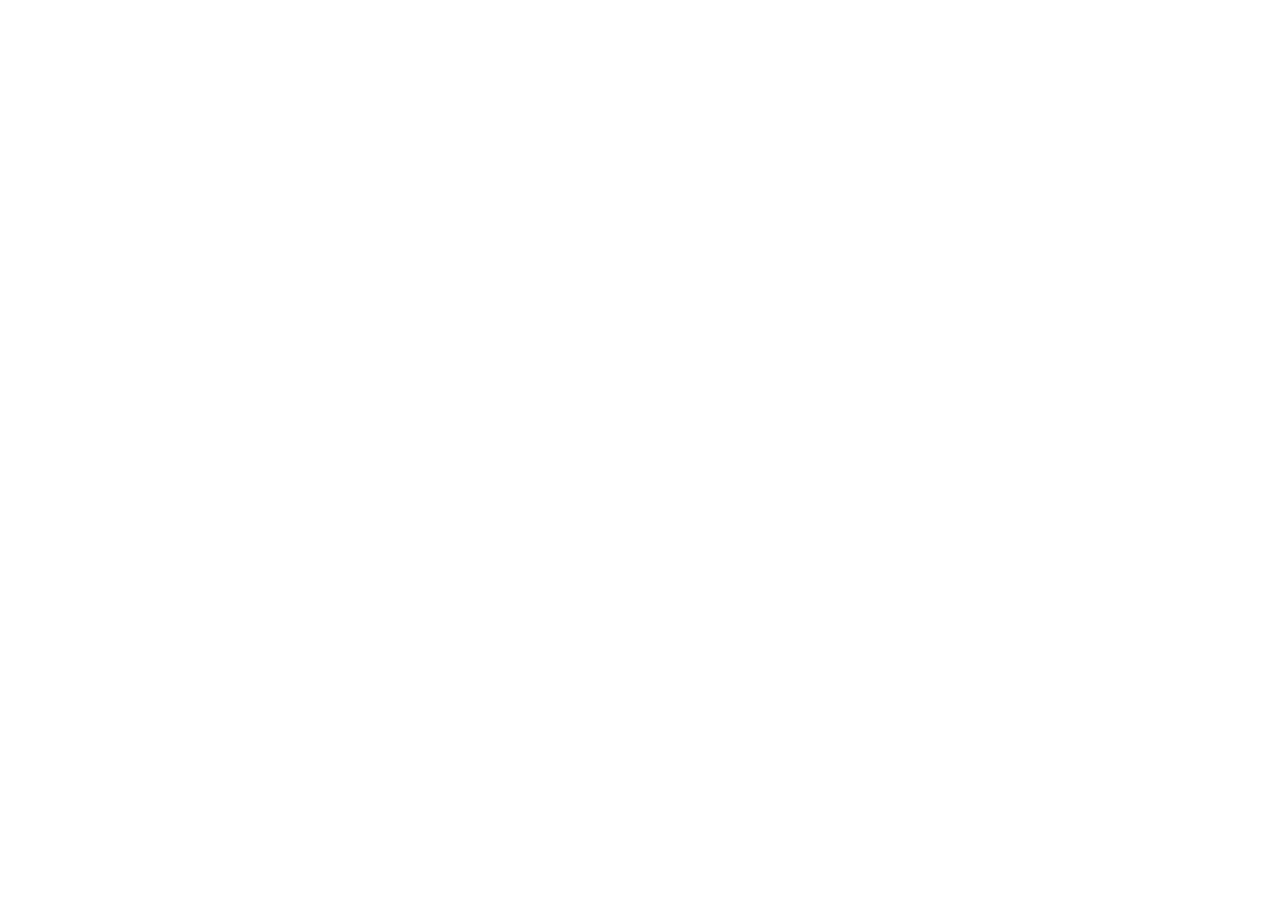
==== static/index.html @ e7d76e94 "Create static directory structure" ====
<!DOCTYPE html>
<html lang="pt-BR">
<head>
    <meta charset="UTF-8">
    <meta name="viewport" content="width=device-width, initial-scale=1.0">
    <title>Gestão de Buffet</title>
    <link rel="stylesheet" href="/static/style.css">
</head>
<body>
</body>
</html>
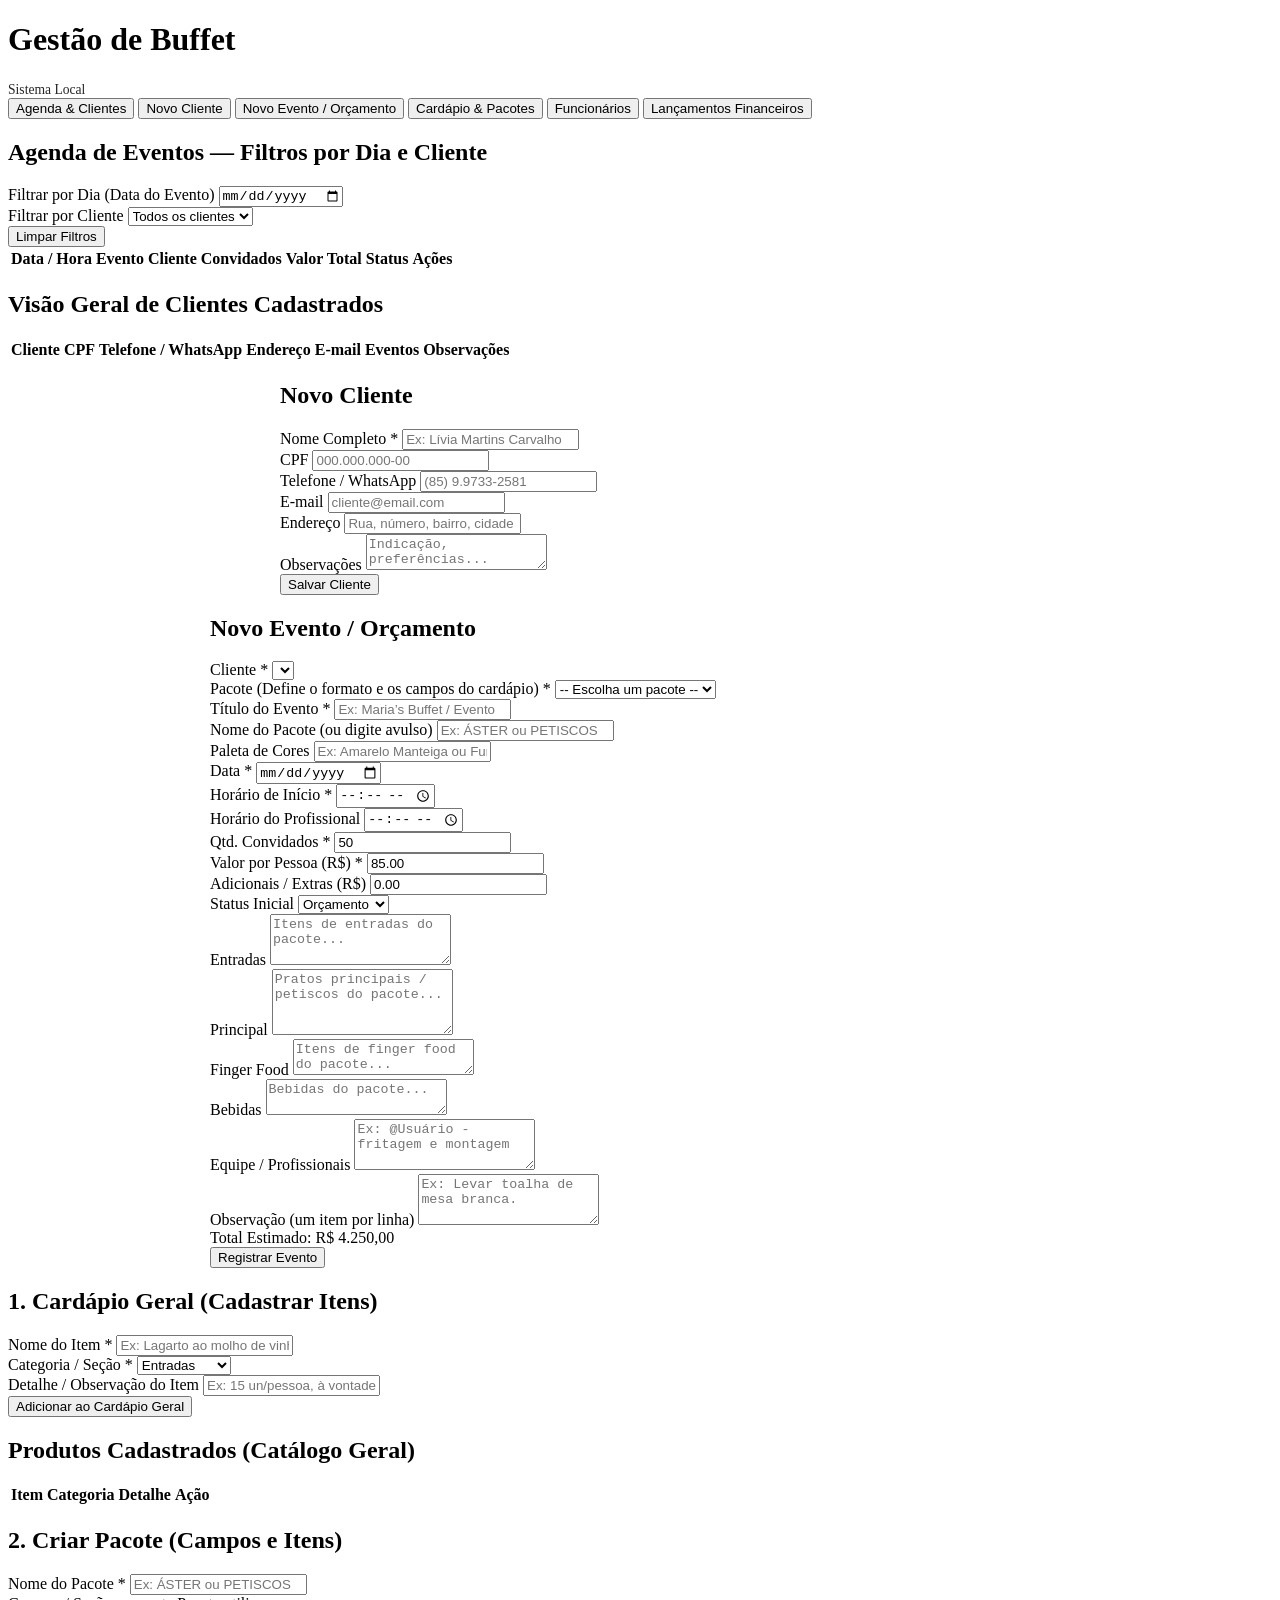
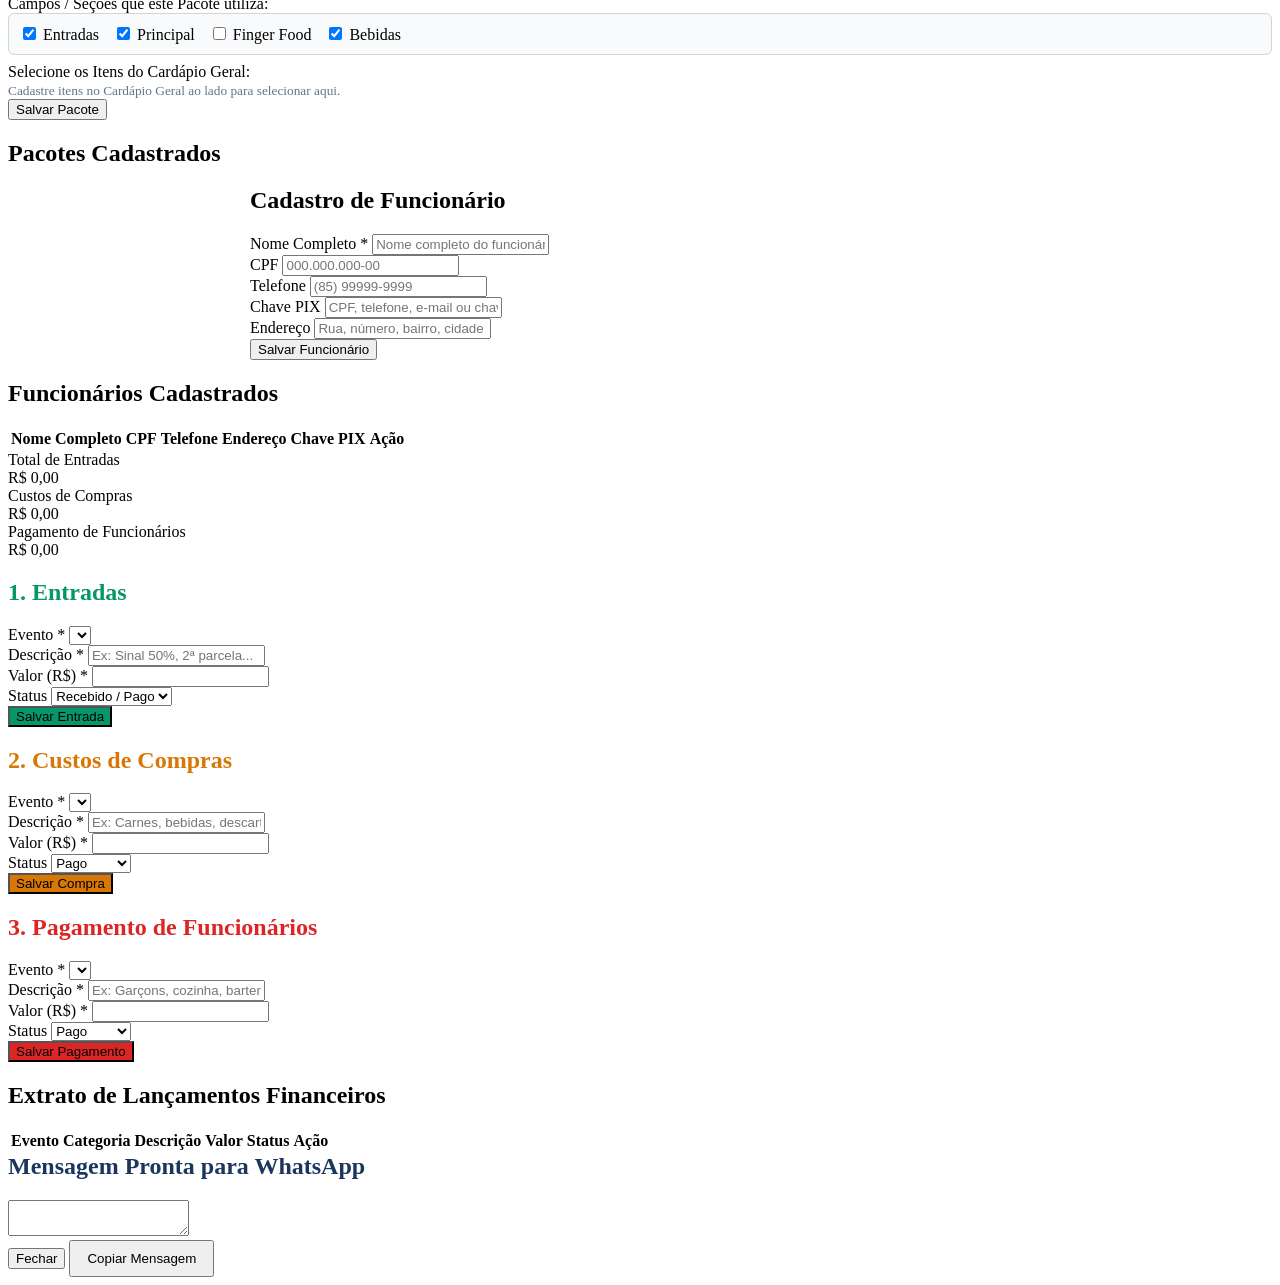
==== commit 10753125: "Rename index.html to static/index.html" ====
--- a/static/index.html
+++ b/static/index.html
@@ -1,11 +1,1145 @@
-<!DOCTYPE html>
-<html lang="pt-BR">
-<head>
-    <meta charset="UTF-8">
-    <meta name="viewport" content="width=device-width, initial-scale=1.0">
-    <title>Gestão de Buffet</title>
-    <link rel="stylesheet" href="/static/style.css">
-</head>
-<body>
-</body>
-</html>
+<!DOCTYPE html>
+<html lang="pt-BR">
+<head>
+    <meta charset="UTF-8">
+    <meta name="viewport" content="width=device-width, initial-scale=1.0">
+    <title>Gestão de Buffet</title>
+    <link rel="stylesheet" href="/static/style.css">
+</head>
+<body>
+    <header>
+        <div class="header-top">
+            <h1>Gestão de Buffet</h1>
+            <span style="font-size: 0.85rem; opacity: 0.85;">Sistema Local</span>
+        </div>
+        <nav class="nav-menu">
+            <button class="nav-btn active" onclick="abrirSecao('agenda', this)">Agenda & Clientes</button>
+            <button class="nav-btn" onclick="abrirSecao('novo-cliente', this)">Novo Cliente</button>
+            <button class="nav-btn" onclick="abrirSecao('novo-evento', this)">Novo Evento / Orçamento</button>
+            <button class="nav-btn" onclick="abrirSecao('cardapio', this)">Cardápio & Pacotes</button>
+            <button class="nav-btn" onclick="abrirSecao('funcionarios', this)">Funcionários</button>
+            <button class="nav-btn" onclick="abrirSecao('financeiro', this)">Lançamentos Financeiros</button>
+        </nav>
+    </header>
+
+    <div class="container">
+        <div id="toast" class="mensagem-toast"></div>
+
+        <!-- 1. AGENDA & VISÃO GERAL DE CLIENTES -->
+        <section id="sec-agenda" class="secao ativa">
+            <div class="card">
+                <h2>Agenda de Eventos — Filtros por Dia e Cliente</h2>
+                <div class="filtros-box">
+                    <div>
+                        <label>Filtrar por Dia (Data do Evento)</label>
+                        <input type="date" id="filtroData" onchange="aplicarFiltrosAgenda()">
+                    </div>
+                    <div>
+                        <label>Filtrar por Cliente</label>
+                        <select id="filtroCliente" onchange="aplicarFiltrosAgenda()">
+                            <option value="">Todos os clientes</option>
+                        </select>
+                    </div>
+                    <div>
+                        <button type="button" class="btn-secundario" onclick="limparFiltrosAgenda()">Limpar Filtros</button>
+                    </div>
+                </div>
+
+                <table>
+                    <thead>
+                        <tr>
+                            <th>Data / Hora</th>
+                            <th>Evento</th>
+                            <th>Cliente</th>
+                            <th>Convidados</th>
+                            <th>Valor Total</th>
+                            <th>Status</th>
+                            <th>Ações</th>
+                        </tr>
+                    </thead>
+                    <tbody id="tabelaEventos"></tbody>
+                </table>
+            </div>
+
+            <div class="card">
+                <h2>Visão Geral de Clientes Cadastrados</h2>
+                <table>
+                    <thead>
+                        <tr>
+                            <th>Cliente</th>
+                            <th>CPF</th>
+                            <th>Telefone / WhatsApp</th>
+                            <th>Endereço</th>
+                            <th>E-mail</th>
+                            <th>Eventos</th>
+                            <th>Observações</th>
+                        </tr>
+                    </thead>
+                    <tbody id="tabelaClientesGeral"></tbody>
+                </table>
+            </div>
+        </section>
+
+        <!-- 2. NOVO CLIENTE -->
+        <section id="sec-novo-cliente" class="secao">
+            <div class="card" style="max-width: 720px; margin: 0 auto;">
+                <h2>Novo Cliente</h2>
+                <form id="formCliente">
+                    <div class="form-row">
+                        <div class="form-group">
+                            <label>Nome Completo *</label>
+                            <input type="text" id="cliNome" required placeholder="Ex: Lívia Martins Carvalho">
+                        </div>
+                        <div class="form-group">
+                            <label>CPF</label>
+                            <input type="text" id="cliCpf" placeholder="000.000.000-00">
+                        </div>
+                    </div>
+                    <div class="form-row">
+                        <div class="form-group">
+                            <label>Telefone / WhatsApp</label>
+                            <input type="text" id="cliTelefone" placeholder="(85) 9.9733-2581">
+                        </div>
+                        <div class="form-group">
+                            <label>E-mail</label>
+                            <input type="email" id="cliEmail" placeholder="cliente@email.com">
+                        </div>
+                    </div>
+                    <div class="form-group">
+                        <label>Endereço</label>
+                        <input type="text" id="cliEndereco" placeholder="Rua, número, bairro, cidade">
+                    </div>
+                    <div class="form-group">
+                        <label>Observações</label>
+                        <textarea id="cliObs" rows="2" placeholder="Indicação, preferências..."></textarea>
+                    </div>
+                    <button type="submit" class="btn-primario">Salvar Cliente</button>
+                </form>
+            </div>
+        </section>
+
+        <!-- 3. NOVO EVENTO / ORÇAMENTO -->
+        <section id="sec-novo-evento" class="secao">
+            <div class="card" style="max-width: 860px; margin: 0 auto;">
+                <h2>Novo Evento / Orçamento</h2>
+                <form id="formEvento">
+                    <div class="form-row">
+                        <div class="form-group">
+                            <label>Cliente *</label>
+                            <select id="evCliente" required></select>
+                        </div>
+                        <div class="form-group">
+                            <label>Pacote (Define o formato e os campos do cardápio) *</label>
+                            <select id="evPacoteSelect" onchange="aplicarPacoteSelecionado()">
+                                <option value="">-- Escolha um pacote --</option>
+                            </select>
+                        </div>
+                    </div>
+
+                    <div class="form-row">
+                        <div class="form-group">
+                            <label>Título do Evento *</label>
+                            <input type="text" id="evTitulo" required placeholder="Ex: Maria’s Buffet / Evento">
+                        </div>
+                        <div class="form-group">
+                            <label>Nome do Pacote (ou digite avulso)</label>
+                            <input type="text" id="evPacote" placeholder="Ex: ÁSTER ou PETISCOS" oninput="atualizarVisibilidadeSecoes()">
+                        </div>
+                    </div>
+
+                    <div class="form-group">
+                        <label>Paleta de Cores</label>
+                        <input type="text" id="evPaleta" placeholder="Ex: Amarelo Manteiga ou Fundo do Mar (Azul)">
+                    </div>
+
+                    <div class="form-row" style="grid-template-columns: 1fr 1fr 1fr;">
+                        <div class="form-group">
+                            <label>Data *</label>
+                            <input type="date" id="evData" required>
+                        </div>
+                        <div class="form-group">
+                            <label>Horário de Início *</label>
+                            <input type="time" id="evHorario" required>
+                        </div>
+                        <div class="form-group">
+                            <label>Horário do Profissional</label>
+                            <input type="time" id="evHorarioProf">
+                        </div>
+                    </div>
+
+                    <div class="form-row" style="grid-template-columns: 1fr 1fr 1fr 1fr;">
+                        <div class="form-group">
+                            <label>Qtd. Convidados *</label>
+                            <input type="number" id="evConvidados" value="50" min="1" required oninput="calcularTotal()">
+                        </div>
+                        <div class="form-group">
+                            <label>Valor por Pessoa (R$) *</label>
+                            <input type="number" id="evValorPessoa" value="85.00" step="0.01" required oninput="calcularTotal()">
+                        </div>
+                        <div class="form-group">
+                            <label>Adicionais / Extras (R$)</label>
+                            <input type="number" id="evExtras" value="0.00" step="0.01" oninput="calcularTotal()">
+                        </div>
+                        <div class="form-group">
+                            <label>Status Inicial</label>
+                            <select id="evStatus">
+                                <option value="Orçamento">Orçamento</option>
+                                <option value="Confirmado">Confirmado</option>
+                            </select>
+                        </div>
+                    </div>
+
+                    <!-- Campos dinâmicos do cardápio conforme o pacote -->
+                    <div id="grupoEntradas" class="form-group">
+                        <label>Entradas</label>
+                        <textarea id="evEntradas" rows="3" placeholder="Itens de entradas do pacote..."></textarea>
+                    </div>
+
+                    <div id="grupoPrincipal" class="form-group">
+                        <label>Principal</label>
+                        <textarea id="evPrincipal" rows="4" placeholder="Pratos principais / petiscos do pacote..."></textarea>
+                    </div>
+
+                    <div id="grupoFingerFood" class="form-group">
+                        <label>Finger Food</label>
+                        <textarea id="evFingerFood" rows="2" placeholder="Itens de finger food do pacote..."></textarea>
+                    </div>
+
+                    <div id="grupoBebidas" class="form-group">
+                        <label>Bebidas</label>
+                        <textarea id="evBebidas" rows="2" placeholder="Bebidas do pacote..."></textarea>
+                    </div>
+
+                    <div class="form-row">
+                        <div class="form-group">
+                            <label>Equipe / Profissionais</label>
+                            <textarea id="evProfissionais" rows="3" placeholder="Ex: @Usuário - fritagem e montagem"></textarea>
+                        </div>
+                        <div class="form-group">
+                            <label>Observação (um item por linha)</label>
+                            <textarea id="evObs" rows="3" placeholder="Ex: Levar toalha de mesa branca."></textarea>
+                        </div>
+                    </div>
+
+                    <div class="resumo-box" id="previewTotal">Total Estimado: R$ 4.250,00</div>
+                    <button type="submit" class="btn-primario">Registrar Evento</button>
+                </form>
+            </div>
+        </section>
+
+<!-- 4. CARDÁPIO GERAL & PACOTES -->
+        <section id="sec-cardapio" class="secao">
+            <div class="grid-2">
+                <!-- COLUNA ESQUERDA: CARDÁPIO GERAL -->
+                <div>
+                    <div class="card">
+                        <h2>1. Cardápio Geral (Cadastrar Itens)</h2>
+                        <form id="formCardapioItem">
+                            <div class="form-group">
+                                <label>Nome do Item *</label>
+                                <input type="text" id="itemNome" required placeholder="Ex: Lagarto ao molho de vinho, Dadinho de Tapioca...">
+                            </div>
+                            <div class="form-row">
+                                <div class="form-group">
+                                    <label>Categoria / Seção *</label>
+                                    <select id="itemCategoria" required>
+                                        <option value="Entradas">Entradas</option>
+                                        <option value="Principal">Principal</option>
+                                        <option value="Finger Food">Finger Food</option>
+                                        <option value="Bebidas">Bebidas</option>
+                                    </select>
+                                </div>
+                                <div class="form-group">
+                                    <label>Detalhe / Observação do Item</label>
+                                    <input type="text" id="itemDetalhe" placeholder="Ex: 15 un/pessoa, à vontade...">
+                                </div>
+                            </div>
+                            <button type="submit" class="btn-primario">Adicionar ao Cardápio Geral</button>
+                        </form>
+                    </div>
+
+                    <div class="card">
+                        <h2>Produtos Cadastrados (Catálogo Geral)</h2>
+                        <table>
+                            <thead>
+                                <tr>
+                                    <th>Item</th>
+                                    <th>Categoria</th>
+                                    <th>Detalhe</th>
+                                    <th>Ação</th>
+                                </tr>
+                            </thead>
+                            <tbody id="tabelaCardapioItens"></tbody>
+                        </table>
+                    </div>
+                </div>
+
+                <!-- COLUNA DIREITA: PACOTES -->
+                <div>
+                    <div class="card">
+                        <h2>2. Criar Pacote (Campos e Itens)</h2>
+                        <form id="formPacote">
+                            <div class="form-group">
+                                <label>Nome do Pacote *</label>
+                                <input type="text" id="pacNome" required placeholder="Ex: ÁSTER ou PETISCOS">
+                            </div>
+
+                            <div class="form-group">
+                                <label>Campos / Seções que este Pacote utiliza:</label>
+                                <div style="display:flex; gap:14px; flex-wrap:wrap; background:#f8fafc; padding:10px; border:1px solid #ccd6dd; border-radius:6px; margin-bottom:8px;">
+                                    <label class="check-item" style="margin:0; border:none; padding:0;">
+                                        <input type="checkbox" class="pac-secao-check" value="Entradas" checked> Entradas
+                                    </label>
+                                    <label class="check-item" style="margin:0; border:none; padding:0;">
+                                        <input type="checkbox" class="pac-secao-check" value="Principal" checked> Principal
+                                    </label>
+                                    <label class="check-item" style="margin:0; border:none; padding:0;">
+                                        <input type="checkbox" class="pac-secao-check" value="Finger Food"> Finger Food
+                                    </label>
+                                    <label class="check-item" style="margin:0; border:none; padding:0;">
+                                        <input type="checkbox" class="pac-secao-check" value="Bebidas" checked> Bebidas
+                                    </label>
+                                </div>
+                            </div>
+
+                            <div class="form-group">
+                                <label>Selecione os Itens do Cardápio Geral:</label>
+                                <div id="checklistItensPacote" class="checklist-cardapio">
+                                    <small style="color:#64748b;">Cadastre itens no Cardápio Geral ao lado para selecionar aqui.</small>
+                                </div>
+                            </div>
+                            <button type="submit" class="btn-primario">Salvar Pacote</button>
+                        </form>
+                    </div>
+
+                    <div class="card">
+                        <h2>Pacotes Cadastrados</h2>
+                        <div id="listaPacotes"></div>
+                    </div>
+                </div>
+            </div>
+        </section>
+
+        <!-- 5. FUNCIONÁRIOS -->
+        <section id="sec-funcionarios" class="secao">
+            <div class="card" style="max-width: 780px; margin: 0 auto 20px auto;">
+                <h2>Cadastro de Funcionário</h2>
+                <form id="formFuncionario">
+                    <div class="form-row">
+                        <div class="form-group">
+                            <label>Nome Completo *</label>
+                            <input type="text" id="funcNome" required placeholder="Nome completo do funcionário">
+                        </div>
+                        <div class="form-group">
+                            <label>CPF</label>
+                            <input type="text" id="funcCpf" placeholder="000.000.000-00">
+                        </div>
+                    </div>
+                    <div class="form-row">
+                        <div class="form-group">
+                            <label>Telefone</label>
+                            <input type="text" id="funcTelefone" placeholder="(85) 99999-9999">
+                        </div>
+                        <div class="form-group">
+                            <label>Chave PIX</label>
+                            <input type="text" id="funcPix" placeholder="CPF, telefone, e-mail ou chave aleatória">
+                        </div>
+                    </div>
+                    <div class="form-group">
+                        <label>Endereço</label>
+                        <input type="text" id="funcEndereco" placeholder="Rua, número, bairro, cidade">
+                    </div>
+                    <button type="submit" class="btn-primario">Salvar Funcionário</button>
+                </form>
+            </div>
+
+            <div class="card">
+                <h2>Funcionários Cadastrados</h2>
+                <table>
+                    <thead>
+                        <tr>
+                            <th>Nome Completo</th>
+                            <th>CPF</th>
+                            <th>Telefone</th>
+                            <th>Endereço</th>
+                            <th>Chave PIX</th>
+                            <th>Ação</th>
+                        </tr>
+                    </thead>
+                    <tbody id="tabelaFuncionarios"></tbody>
+                </table>
+            </div>
+        </section>
+
+        <!-- 6. LANÇAMENTOS FINANCEIROS -->
+        <section id="sec-financeiro" class="secao">
+            <div class="grid-3">
+                <div class="kpi-card entrada">
+                    <div class="kpi-titulo">Total de Entradas</div>
+                    <div class="kpi-valor" id="kpiEntradas">R$ 0,00</div>
+                </div>
+                <div class="kpi-card compra">
+                    <div class="kpi-titulo">Custos de Compras</div>
+                    <div class="kpi-valor" id="kpiCompras">R$ 0,00</div>
+                </div>
+                <div class="kpi-card funcionario">
+                    <div class="kpi-titulo">Pagamento de Funcionários</div>
+                    <div class="kpi-valor" id="kpiFuncionarios">R$ 0,00</div>
+                </div>
+            </div>
+
+            <div class="grid-3">
+                <div class="card">
+                    <h2 style="color: #059669;">1. Entradas</h2>
+                    <form onsubmit="lancarFinanceiro(event, 'Entrada')">
+                        <div class="form-group">
+                            <label>Evento *</label>
+                            <select class="fin-evento" required></select>
+                        </div>
+                        <div class="form-group">
+                            <label>Descrição *</label>
+                            <input type="text" class="fin-desc" required placeholder="Ex: Sinal 50%, 2ª parcela...">
+                        </div>
+                        <div class="form-row">
+                            <div class="form-group">
+                                <label>Valor (R$) *</label>
+                                <input type="number" class="fin-valor" step="0.01" required>
+                            </div>
+                            <div class="form-group">
+                                <label>Status</label>
+                                <select class="fin-status">
+                                    <option value="Pago">Recebido / Pago</option>
+                                    <option value="Pendente">Pendente</option>
+                                </select>
+                            </div>
+                        </div>
+                        <button type="submit" class="btn-primario" style="background-color: #059669;">Salvar Entrada</button>
+                    </form>
+                </div>
+
+                <div class="card">
+                    <h2 style="color: #d97706;">2. Custos de Compras</h2>
+                    <form onsubmit="lancarFinanceiro(event, 'Compra')">
+                        <div class="form-group">
+                            <label>Evento *</label>
+                            <select class="fin-evento" required></select>
+                        </div>
+                        <div class="form-group">
+                            <label>Descrição *</label>
+                            <input type="text" class="fin-desc" required placeholder="Ex: Carnes, bebidas, descartáveis...">
+                        </div>
+                        <div class="form-row">
+                            <div class="form-group">
+                                <label>Valor (R$) *</label>
+                                <input type="number" class="fin-valor" step="0.01" required>
+                            </div>
+                            <div class="form-group">
+                                <label>Status</label>
+                                <select class="fin-status">
+                                    <option value="Pago">Pago</option>
+                                    <option value="Pendente">Pendente</option>
+                                </select>
+                            </div>
+                        </div>
+                        <button type="submit" class="btn-primario" style="background-color: #d97706;">Salvar Compra</button>
+                    </form>
+                </div>
+
+                <div class="card">
+                    <h2 style="color: #dc2626;">3. Pagamento de Funcionários</h2>
+                    <form onsubmit="lancarFinanceiro(event, 'Funcionário')">
+                        <div class="form-group">
+                            <label>Evento *</label>
+                            <select class="fin-evento" required></select>
+                        </div>
+                        <div class="form-group">
+                            <label>Descrição *</label>
+                            <input type="text" class="fin-desc" required placeholder="Ex: Garçons, cozinha, bartender...">
+                        </div>
+                        <div class="form-row">
+                            <div class="form-group">
+                                <label>Valor (R$) *</label>
+                                <input type="number" class="fin-valor" step="0.01" required>
+                            </div>
+                            <div class="form-group">
+                                <label>Status</label>
+                                <select class="fin-status">
+                                    <option value="Pago">Pago</option>
+                                    <option value="Pendente">Pendente</option>
+                                </select>
+                            </div>
+                        </div>
+                        <button type="submit" class="btn-primario" style="background-color: #dc2626;">Salvar Pagamento</button>
+                    </form>
+                </div>
+            </div>
+
+            <div class="card">
+                <h2>Extrato de Lançamentos Financeiros</h2>
+                <table>
+                    <thead>
+                        <tr>
+                            <th>Evento</th>
+                            <th>Categoria</th>
+                            <th>Descrição</th>
+                            <th>Valor</th>
+                            <th>Status</th>
+                            <th>Ação</th>
+                        </tr>
+                    </thead>
+                    <tbody id="tabelaFinanceiro"></tbody>
+                </table>
+            </div>
+        </section>
+    </div>
+
+    <!-- MODAL MENSAGEM WHATSAPP -->
+    <div id="modalWpp" class="modal-overlay" onclick="fecharModalWpp(event)">
+        <div class="modal-box">
+            <h2 style="margin-top:0; color:#1b365d;">Mensagem Pronta para WhatsApp</h2>
+            <textarea id="textoWpp"></textarea>
+            <div class="modal-acoes">
+                <button type="button" class="btn-secundario" onclick="fecharModalWpp()">Fechar</button>
+                <button type="button" class="btn-wpp" style="width:auto; padding:9px 16px; margin-top:0;" onclick="copiarTextoWpp()">Copiar Mensagem</button>
+            </div>
+        </div>
+    </div>
+
+    <script>
+        let todosClientes = [];
+        let todosEventos = [];
+        let todosFuncionarios = [];
+        let itensCardapio = [];
+        let todosPacotes = [];
+
+        function formatarMoeda(valor) {
+            return (parseFloat(valor) || 0).toLocaleString('pt-BR', { style: 'currency', currency: 'BRL' });
+        }
+
+        function formatarHoraCurta(horaStr) {
+            if (!horaStr) return '';
+            const [h, m] = horaStr.split(':');
+            if (!h) return horaStr;
+            const hNum = parseInt(h, 10);
+            if (!m || m === '00') return `${hNum}h`;
+            return `${hNum}h${m}`;
+        }
+
+        function formatarDataBr(dataIso) {
+            if (!dataIso) return '';
+            const partes = dataIso.split('-');
+            if (partes.length !== 3) return dataIso;
+            return `${partes[2]}/${partes[1]}/${partes[0]}`;
+        }
+
+        function mostrarToast(msg) {
+            const el = document.getElementById('toast');
+            el.innerText = msg;
+            el.style.display = 'block';
+            setTimeout(() => { el.style.display = 'none'; }, 3500);
+        }
+
+        function abrirSecao(nomeSecao, botaoClicado) {
+            document.querySelectorAll('.secao').forEach(s => s.classList.remove('ativa'));
+            document.querySelectorAll('.nav-btn').forEach(b => b.classList.remove('active'));
+
+            document.getElementById(`sec-${nomeSecao}`).classList.add('ativa');
+            if (botaoClicado) botaoClicado.classList.add('active');
+        }
+
+        function calcularTotal() {
+            const qtd = parseFloat(document.getElementById('evConvidados').value) || 0;
+            const unit = parseFloat(document.getElementById('evValorPessoa').value) || 0;
+            const extras = parseFloat(document.getElementById('evExtras').value) || 0;
+            const total = (qtd * unit) + extras;
+            document.getElementById('previewTotal').innerText = `Total Estimado: ${formatarMoeda(total)}`;
+        }
+
+        function formatarLinhaItem(item) {
+            return item.detalhe ? `${item.nome} (${item.detalhe})` : item.nome;
+        }
+
+        function atualizarVisibilidadeSecoes(secoesAtivas = null) {
+            const mapaGrupos = {
+                'Entradas': 'grupoEntradas',
+                'Principal': 'grupoPrincipal',
+                'Finger Food': 'grupoFingerFood',
+                'Bebidas': 'grupoBebidas'
+            };
+
+            if (!secoesAtivas || !secoesAtivas.length) {
+                Object.values(mapaGrupos).forEach(id => {
+                    document.getElementById(id).style.display = 'block';
+                });
+                return;
+            }
+
+            const setSecoes = new Set(secoesAtivas);
+            Object.entries(mapaGrupos).forEach(([nomeSecao, idGrupo]) => {
+                const visivel = setSecoes.has(nomeSecao);
+                document.getElementById(idGrupo).style.display = visivel ? 'block' : 'none';
+                if (!visivel) {
+                    const mapaInputs = {
+                        'Entradas': 'evEntradas',
+                        'Principal': 'evPrincipal',
+                        'Finger Food': 'evFingerFood',
+                        'Bebidas': 'evBebidas'
+                    };
+                    document.getElementById(mapaInputs[nomeSecao]).value = '';
+                }
+            });
+        }
+
+        function aplicarPacoteSelecionado() {
+            const pacoteId = document.getElementById('evPacoteSelect').value;
+            if (!pacoteId) {
+                atualizarVisibilidadeSecoes(null);
+                return;
+            }
+
+            const pacote = todosPacotes.find(p => String(p.id) === String(pacoteId));
+            if (!pacote) return;
+
+            document.getElementById('evPacote').value = pacote.nome;
+            const secoes = pacote.secoes && pacote.secoes.length
+                ? pacote.secoes
+                : ['Entradas', 'Principal', 'Finger Food', 'Bebidas'];
+
+            atualizarVisibilidadeSecoes(secoes);
+
+            const porSecao = {
+                entradas: [],
+                principal: [],
+                finger: [],
+                bebidas: []
+            };
+
+            (pacote.itens || []).forEach(item => {
+                const textoItem = formatarLinhaItem(item);
+                const cat = (item.categoria || '').toLowerCase();
+                if (cat.includes('entrada')) porSecao.entradas.push(textoItem);
+                else if (cat.includes('principal')) porSecao.principal.push(textoItem);
+                else if (cat.includes('finger')) porSecao.finger.push(textoItem);
+                else if (cat.includes('bebida')) porSecao.bebidas.push(textoItem);
+            });
+
+            document.getElementById('evEntradas').value = porSecao.entradas.join('\n');
+            document.getElementById('evPrincipal').value = porSecao.principal.join('\n');
+            document.getElementById('evFingerFood').value = porSecao.finger.join('\n');
+            document.getElementById('evBebidas').value = porSecao.bebidas.join('\n');
+
+            mostrarToast(`Pacote "${pacote.nome}" aplicado com seus campos e itens!`);
+        }
+
+        function renderizarCardapioEPacotes() {
+            const tbodyItens = document.getElementById('tabelaCardapioItens');
+            const checklist = document.getElementById('checklistItensPacote');
+
+            if (!itensCardapio.length) {
+                tbodyItens.innerHTML = '<tr><td colspan="4" style="text-align:center; color:#64748b;">Nenhum item cadastrado no cardápio geral.</td></tr>';
+                checklist.innerHTML = '<small style="color:#64748b;">Cadastre itens no Cardápio Geral ao lado para selecionar aqui.</small>';
+            } else {
+                tbodyItens.innerHTML = itensCardapio.map(i => `
+                    <tr>
+                        <td><strong>${i.nome}</strong></td>
+                        <td><span class="badge status-Confirmado">${i.categoria}</span></td>
+                        <td>${i.detalhe || '-'}</td>
+                        <td><button class="btn-excluir" onclick="excluirCardapioItem(${i.id})">Excluir</button></td>
+                    </tr>
+                `).join('');
+
+                checklist.innerHTML = itensCardapio.map(i => `
+                    <label class="check-item">
+                        <input type="checkbox" class="pac-item-check" value="${i.id}">
+                        <span><strong>${i.nome}</strong> <small style="color:#64748b;">(${i.categoria}${i.detalhe ? ' • ' + i.detalhe : ''})</small></span>
+                    </label>
+                `).join('');
+            }
+
+            const divPacotes = document.getElementById('listaPacotes');
+            if (!todosPacotes.length) {
+                divPacotes.innerHTML = '<p style="color:#64748b;">Nenhum pacote criado ainda.</p>';
+            } else {
+                divPacotes.innerHTML = todosPacotes.map(p => {
+                    const secoesBadge = (p.secoes || []).map(s => `<span class="badge status-Orçamento" style="margin-left:4px;">${s}</span>`).join('');
+                    const itensHtml = (p.itens || []).length
+                        ? `<ul style="margin:6px 0 0 18px; padding:0; font-size:0.88rem;">${p.itens.map(it => `<li><strong>[${it.categoria}]</strong> ${formatarLinhaItem(it)}</li>`).join('')}</ul>`
+                        : '<small style="color:#64748b;">Sem itens vinculados.</small>';
+                    return `
+                        <div class="pacote-card">
+                            <div class="pacote-header">
+                                <div>
+                                    <strong>${p.nome}</strong>
+                                    ${secoesBadge}
+                                </div>
+                                <button class="btn-excluir" onclick="excluirPacote(${p.id})">Excluir</button>
+                            </div>
+                            ${itensHtml}
+                        </div>
+                    `;
+                }).join('');
+            }
+
+            const selPacoteEv = document.getElementById('evPacoteSelect');
+            const atual = selPacoteEv.value;
+            selPacoteEv.innerHTML = '<option value="">-- Escolha um pacote --</option>' +
+                todosPacotes.map(p => `<option value="${p.id}">${p.nome}</option>`).join('');
+            selPacoteEv.value = atual;
+        }
+
+        function montarMensagemWhatsApp(ev) {
+            const linhas = [];
+            linhas.push((ev.titulo || 'EVENTO').toUpperCase());
+            linhas.push('');
+            linhas.push(`CLIENTE: ${(ev.cliente_nome || '').toUpperCase()}.`);
+            if (ev.cliente_cpf) linhas.push(`CPF: ${ev.cliente_cpf}.`);
+            linhas.push(`DATA: ${formatarDataBr(ev.data_evento)}.`);
+            linhas.push(`HORÁRIO DE INÍCIO: ${formatarHoraCurta(ev.horario)}.`);
+            if (ev.horario_profissional) {
+                linhas.push(`HORÁRIO DO PROFISSIONAL: ${formatarHoraCurta(ev.horario_profissional)}.`);
+            }
+            linhas.push(`QUANTIDADE DE CONVIDADOS: ${ev.qtd_convidados}.`);
+            if (ev.cliente_endereco) {
+                linhas.push(`ENDEREÇO: ${ev.cliente_endereco.toUpperCase()}.`);
+            }
+            if (ev.cliente_telefone) {
+                linhas.push(`TELEFONE: ${ev.cliente_telefone}.`);
+            }
+
+            if (ev.paleta_cores) {
+                linhas.push('');
+                linhas.push(`PALETA DE CORES: ${ev.paleta_cores.toUpperCase()}.`);
+            }
+
+            if (ev.cardapio_obs) {
+                linhas.push('');
+                linhas.push('OBSERVAÇÃO:');
+                ev.cardapio_obs.split('\n').map(l => l.trim()).filter(Boolean).forEach(item => {
+                    const limpo = item.replace(/^[-•]\s*/, '');
+                    linhas.push(`- ${limpo}`);
+                });
+            }
+
+            if (ev.pacote) {
+                linhas.push('');
+                linhas.push(`PACOTE: ${ev.pacote.toUpperCase()}.`);
+            }
+
+            if (ev.entradas) {
+                linhas.push('ENTRADAS:');
+                ev.entradas.split('\n').map(l => l.trim()).filter(Boolean).forEach(item => {
+                    const limpo = item.replace(/^[-•]\s*/, '');
+                    linhas.push(`- ${limpo}`);
+                });
+            }
+
+            if (ev.principal) {
+                linhas.push('');
+                linhas.push('PRINCIPAL:');
+                ev.principal.split('\n').map(l => l.trim()).filter(Boolean).forEach(item => {
+                    const limpo = item.replace(/^[-•]\s*/, '');
+                    linhas.push(`- ${limpo}`);
+                });
+            }
+
+            if (ev.finger_food) {
+                linhas.push('');
+                linhas.push('FINGER FOOD:');
+                ev.finger_food.split('\n').map(l => l.trim()).filter(Boolean).forEach(item => {
+                    const limpo = item.replace(/^[-•]\s*/, '');
+                    linhas.push(`- ${limpo}`);
+                });
+            }
+
+            if (ev.bebidas) {
+                linhas.push('');
+                linhas.push('BEBIDAS:');
+                ev.bebidas.split('\n').map(l => l.trim()).filter(Boolean).forEach(item => {
+                    const limpo = item.replace(/^[-•]\s*/, '');
+                    linhas.push(`- ${limpo}`);
+                });
+            }
+
+            if (ev.profissionais) {
+                linhas.push('');
+                linhas.push('Profissionais :');
+                ev.profissionais.split('\n').map(l => l.trim()).filter(Boolean).forEach(item => {
+                    linhas.push(`${item}`);
+                });
+            }
+
+            return linhas.join('\n');
+        }
+
+        async function abrirWhatsAppEvento(eventoId) {
+            const ev = todosEventos.find(item => item.id === eventoId);
+            if (!ev) return;
+
+            const texto = montarMensagemWhatsApp(ev);
+            document.getElementById('textoWpp').value = texto;
+            document.getElementById('modalWpp').classList.add('aberto');
+
+            try {
+                await navigator.clipboard.writeText(texto);
+                mostrarToast('Mensagem gerada e copiada para a área de transferência!');
+            } catch (_) {
+                mostrarToast('Mensagem gerada! Clique em "Copiar Mensagem" se necessário.');
+            }
+        }
+
+        async function copiarTextoWpp() {
+            const texto = document.getElementById('textoWpp').value;
+            try {
+                await navigator.clipboard.writeText(texto);
+                mostrarToast('Mensagem copiada!');
+            } catch (_) {
+                const ta = document.getElementById('textoWpp');
+                ta.select();
+                document.execCommand('copy');
+                mostrarToast('Mensagem copiada!');
+            }
+        }
+
+        function fecharModalWpp(event) {
+            if (!event || event.target.id === 'modalWpp') {
+                document.getElementById('modalWpp').classList.remove('aberto');
+            }
+        }
+
+        function renderizarEventos(lista) {
+            const tbodyEv = document.getElementById('tabelaEventos');
+            if (!lista.length) {
+                tbodyEv.innerHTML = '<tr><td colspan="7" style="text-align:center; color:#64748b;">Nenhum evento encontrado com os filtros atuais.</td></tr>';
+                return;
+            }
+
+            tbodyEv.innerHTML = lista.map(e => `
+                <tr>
+                    <td><strong>${formatarDataBr(e.data_evento)}</strong><br><small>Início: ${e.horario}${e.horario_profissional ? ' | Prof: ' + e.horario_profissional : ''}</small></td>
+                    <td><strong>${e.titulo}</strong><br><small>Pacote: ${e.pacote || e.tipo_evento || '-'}</small></td>
+                    <td>${e.cliente_nome}<br><small>${e.cliente_telefone || ''}</small></td>
+                    <td>${e.qtd_convidados} pax</td>
+                    <td><strong>${formatarMoeda(e.valor_total)}</strong></td>
+                    <td><span class="badge status-${e.status}">${e.status}</span></td>
+                    <td style="min-width:130px;">
+                        <select onchange="mudarStatus(${e.id}, this.value)" style="padding:4px; font-size:0.8rem;">
+                            <option value="Orçamento" ${e.status==='Orçamento'?'selected':''}>Orçamento</option>
+                            <option value="Confirmado" ${e.status==='Confirmado'?'selected':''}>Confirmado</option>
+                            <option value="Concluído" ${e.status==='Concluído'?'selected':''}>Concluído</option>
+                            <option value="Cancelado" ${e.status==='Cancelado'?'selected':''}>Cancelado</option>
+                        </select>
+                        <button type="button" class="btn-wpp" onclick="abrirWhatsAppEvento(${e.id})">Gerar WhatsApp</button>
+                    </td>
+                </tr>
+            `).join('');
+        }
+
+        function aplicarFiltrosAgenda() {
+            const dia = document.getElementById('filtroData').value;
+            const cliId = document.getElementById('filtroCliente').value;
+
+            const filtrados = todosEventos.filter(ev => {
+                const bateDia = !dia || ev.data_evento === dia;
+                const bateCli = !cliId || String(ev.cliente_id) === String(cliId);
+                return bateDia && bateCli;
+            });
+
+            renderizarEventos(filtrados);
+        }
+
+        function limparFiltrosAgenda() {
+            document.getElementById('filtroData').value = '';
+            document.getElementById('filtroCliente').value = '';
+            renderizarEventos(todosEventos);
+        }
+
+        function renderizarVisaoClientes() {
+            const tbodyCli = document.getElementById('tabelaClientesGeral');
+            if (!todosClientes.length) {
+                tbodyCli.innerHTML = '<tr><td colspan="7" style="text-align:center; color:#64748b;">Nenhum cliente cadastrado ainda.</td></tr>';
+                return;
+            }
+
+            tbodyCli.innerHTML = todosClientes.map(c => {
+                const qtdEventos = todosEventos.filter(e => e.cliente_id === c.id).length;
+                return `
+                    <tr>
+                        <td><strong>${c.nome}</strong></td>
+                        <td>${c.cpf || '-'}</td>
+                        <td>${c.telefone || '-'}</td>
+                        <td>${c.endereco || '-'}</td>
+                        <td>${c.email || '-'}</td>
+                        <td><span class="badge status-Confirmado">${qtdEventos} evento(s)</span></td>
+                        <td>${c.observacoes || '-'}</td>
+                    </tr>
+                `;
+            }).join('');
+        }
+
+        function renderizarFuncionarios() {
+            const tbodyFunc = document.getElementById('tabelaFuncionarios');
+            if (!todosFuncionarios.length) {
+                tbodyFunc.innerHTML = '<tr><td colspan="6" style="text-align:center; color:#64748b;">Nenhum funcionário cadastrado ainda.</td></tr>';
+                return;
+            }
+
+            tbodyFunc.innerHTML = todosFuncionarios.map(f => `
+                <tr>
+                    <td><strong>${f.nome}</strong></td>
+                    <td>${f.cpf || '-'}</td>
+                    <td>${f.telefone || '-'}</td>
+                    <td>${f.endereco || '-'}</td>
+                    <td><strong>${f.chave_pix || '-'}</strong></td>
+                    <td><button class="btn-excluir" onclick="excluirFuncionario(${f.id})">Excluir</button></td>
+                </tr>
+            `).join('');
+        }
+
+        async function carregarDados() {
+            const [resCli, resEv, resFin, resFunc, resItens, resPac] = await Promise.all([
+                fetch('/api/clientes'),
+                fetch('/api/eventos'),
+                fetch('/api/financeiro'),
+                fetch('/api/funcionarios'),
+                fetch('/api/cardapio-itens'),
+                fetch('/api/pacotes')
+            ]);
+
+            todosClientes = await resCli.json();
+            todosEventos = await resEv.json();
+            const financeiro = await resFin.json();
+            todosFuncionarios = await resFunc.json();
+            itensCardapio = await resItens.json();
+            todosPacotes = await resPac.json();
+
+            const selCli = document.getElementById('evCliente');
+            selCli.innerHTML = todosClientes.length
+                ? todosClientes.map(c => `<option value="${c.id}">${c.nome} (${c.telefone || 'sem tel'})</option>`).join('')
+                : '<option value="">Cadastre um cliente primeiro</option>';
+
+            const filtroCli = document.getElementById('filtroCliente');
+            const valorFiltroAtual = filtroCli.value;
+            filtroCli.innerHTML = '<option value="">Todos os clientes</option>' +
+                todosClientes.map(c => `<option value="${c.id}">${c.nome}</option>`).join('');
+            filtroCli.value = valorFiltroAtual;
+
+            renderizarVisaoClientes();
+            aplicarFiltrosAgenda();
+            renderizarFuncionarios();
+            renderizarCardapioEPacotes();
+
+            const opcoesEventos = todosEventos.length
+                ? todosEventos.map(e => `<option value="${e.id}">${e.titulo} (${formatarDataBr(e.data_evento)})</option>`).join('')
+                : '<option value="">Nenhum evento cadastrado</option>';
+
+            document.querySelectorAll('.fin-evento').forEach(sel => {
+                sel.innerHTML = opcoesEventos;
+            });
+
+            let totalEntradas = 0;
+            let totalCompras = 0;
+            let totalFuncionarios = 0;
+
+            financeiro.forEach(f => {
+                const v = parseFloat(f.valor) || 0;
+                if (f.tipo === 'Entrada') totalEntradas += v;
+                else if (f.tipo === 'Compra') totalCompras += v;
+                else if (f.tipo === 'Funcionário') totalFuncionarios += v;
+            });
+
+            document.getElementById('kpiEntradas').innerText = formatarMoeda(totalEntradas);
+            document.getElementById('kpiCompras').innerText = formatarMoeda(totalCompras);
+            document.getElementById('kpiFuncionarios').innerText = formatarMoeda(totalFuncionarios);
+
+            const rotuloCategoria = {
+                'Entrada': { texto: 'Entrada (+)', cor: '#059669' },
+                'Compra': { texto: 'Custo de Compra (-)', cor: '#d97706' },
+                'Funcionário': { texto: 'Pagamento de Funcionário (-)', cor: '#dc2626' }
+            };
+
+            document.getElementById('tabelaFinanceiro').innerHTML = financeiro.map(f => {
+                const cat = rotuloCategoria[f.tipo] || { texto: f.tipo, cor: '#1e293b' };
+                return `
+                    <tr>
+                        <td>${f.evento_titulo}</td>
+                        <td style="color: ${cat.cor}; font-weight: 600;">${cat.texto}</td>
+                        <td>${f.descricao}</td>
+                        <td><strong>${formatarMoeda(f.valor)}</strong></td>
+                        <td>${f.status}</td>
+                        <td><button class="btn-excluir" onclick="excluirLancamento(${f.id})">Excluir</button></td>
+                    </tr>
+                `;
+            }).join('');
+        }
+
+        document.getElementById('formCardapioItem').addEventListener('submit', async (e) => {
+            e.preventDefault();
+            await fetch('/api/cardapio-itens', {
+                method: 'POST',
+                headers: { 'Content-Type': 'application/json' },
+                body: JSON.stringify({
+                    nome: document.getElementById('itemNome').value,
+                    categoria: document.getElementById('itemCategoria').value,
+                    detalhe: document.getElementById('itemDetalhe').value
+                })
+            });
+            e.target.reset();
+            await carregarDados();
+            mostrarToast('Item adicionado ao cardápio geral!');
+        });
+
+        async function excluirCardapioItem(id) {
+            await fetch(`/api/cardapio-itens/${id}`, { method: 'DELETE' });
+            await carregarDados();
+            mostrarToast('Item removido do cardápio geral.');
+        }
+
+        document.getElementById('formPacote').addEventListener('submit', async (e) => {
+            e.preventDefault();
+            const secoesSelecionadas = Array.from(document.querySelectorAll('.pac-secao-check:checked')).map(cb => cb.value);
+            const itensSelecionados = Array.from(document.querySelectorAll('.pac-item-check:checked')).map(cb => parseInt(cb.value, 10));
+            const nomePacote = document.getElementById('pacNome').value;
+
+            await fetch('/api/pacotes', {
+                method: 'POST',
+                headers: { 'Content-Type': 'application/json' },
+                body: JSON.stringify({
+                    nome: nomePacote,
+                    tipo_evento: nomePacote,
+                    secoes: secoesSelecionadas,
+                    item_ids: itensSelecionados
+                })
+            });
+            e.target.reset();
+            await carregarDados();
+            mostrarToast('Pacote criado com sucesso!');
+        });
+
+        async function excluirPacote(id) {
+            await fetch(`/api/pacotes/${id}`, { method: 'DELETE' });
+            await carregarDados();
+            mostrarToast('Pacote removido.');
+        }
+
+        document.getElementById('formCliente').addEventListener('submit', async (e) => {
+            e.preventDefault();
+            await fetch('/api/clientes', {
+                method: 'POST',
+                headers: { 'Content-Type': 'application/json' },
+                body: JSON.stringify({
+                    nome: document.getElementById('cliNome').value,
+                    cpf: document.getElementById('cliCpf').value,
+                    telefone: document.getElementById('cliTelefone').value,
+                    endereco: document.getElementById('cliEndereco').value,
+                    email: document.getElementById('cliEmail').value,
+                    observacoes: document.getElementById('cliObs').value
+                })
+            });
+            e.target.reset();
+            await carregarDados();
+            mostrarToast('Cliente salvo com sucesso!');
+        });
+
+        document.getElementById('formFuncionario').addEventListener('submit', async (e) => {
+            e.preventDefault();
+            await fetch('/api/funcionarios', {
+                method: 'POST',
+                headers: { 'Content-Type': 'application/json' },
+                body: JSON.stringify({
+                    nome: document.getElementById('funcNome').value,
+                    cpf: document.getElementById('funcCpf').value,
+                    telefone: document.getElementById('funcTelefone').value,
+                    endereco: document.getElementById('funcEndereco').value,
+                    chave_pix: document.getElementById('funcPix').value
+                })
+            });
+            e.target.reset();
+            await carregarDados();
+            mostrarToast('Funcionário salvo com sucesso!');
+        });
+
+        async function excluirFuncionario(id) {
+            await fetch(`/api/funcionarios/${id}`, { method: 'DELETE' });
+            await carregarDados();
+            mostrarToast('Funcionário removido.');
+        }
+
+        document.getElementById('formEvento').addEventListener('submit', async (e) => {
+            e.preventDefault();
+            const clienteId = document.getElementById('evCliente').value;
+            if (!clienteId) { alert('Cadastre um cliente primeiro.'); return; }
+
+            const pacoteNome = document.getElementById('evPacote').value;
+
+            const res = await fetch('/api/eventos', {
+                method: 'POST',
+                headers: { 'Content-Type': 'application/json' },
+                body: JSON.stringify({
+                    cliente_id: parseInt(clienteId),
+                    titulo: document.getElementById('evTitulo').value,
+                    tipo_evento: pacoteNome,
+                    data_evento: document.getElementById('evData').value,
+                    horario: document.getElementById('evHorario').value,
+                    horario_profissional: document.getElementById('evHorarioProf').value,
+                    paleta_cores: document.getElementById('evPaleta').value,
+                    qtd_convidados: parseInt(document.getElementById('evConvidados').value),
+                    valor_por_pessoa: parseFloat(document.getElementById('evValorPessoa').value),
+                    valor_extras: parseFloat(document.getElementById('evExtras').value) || 0,
+                    status: document.getElementById('evStatus').value,
+                    pacote: pacoteNome,
+                    entradas: document.getElementById('evEntradas').value,
+                    principal: document.getElementById('evPrincipal').value,
+                    finger_food: document.getElementById('evFingerFood').value,
+                    bebidas: document.getElementById('evBebidas').value,
+                    profissionais: document.getElementById('evProfissionais').value,
+                    cardapio_obs: document.getElementById('evObs').value
+                })
+            });
+            const data = await res.json();
+            if (data.aviso) alert(data.aviso);
+            e.target.reset();
+            atualizarVisibilidadeSecoes(null);
+            calcularTotal();
+            await carregarDados();
+            mostrarToast('Evento / orçamento registrado com sucesso!');
+        });
+
+        async function lancarFinanceiro(event, tipo) {
+            event.preventDefault();
+            const form = event.target;
+            const eventoId = form.querySelector('.fin-evento').value;
+            if (!eventoId) { alert('Cadastre um evento primeiro.'); return; }
+
+            await fetch('/api/financeiro', {
+                method: 'POST',
+                headers: { 'Content-Type': 'application/json' },
+                body: JSON.stringify({
+                    evento_id: parseInt(eventoId),
+                    descricao: form.querySelector('.fin-desc').value,
+                    tipo: tipo,
+                    valor: parseFloat(form.querySelector('.fin-valor').value),
+                    status: form.querySelector('.fin-status').value
+                })
+            });
+            form.reset();
+            await carregarDados();
+            mostrarToast('Lançamento financeiro salvo!');
+        }
+
+        async function excluirLancamento(id) {
+            await fetch(`/api/financeiro/${id}`, { method: 'DELETE' });
+            await carregarDados();
+            mostrarToast('Lançamento removido.');
+        }
+
+        async function mudarStatus(id, novoStatus) {
+            await fetch(`/api/eventos/${id}/status?status=${novoStatus}`, { method: 'PATCH' });
+            await carregarDados();
+            mostrarToast('Status do evento atualizado!');
+        }
+
+        calcularTotal();
+        carregarDados();
+    </script>
+</body>
+</html>
